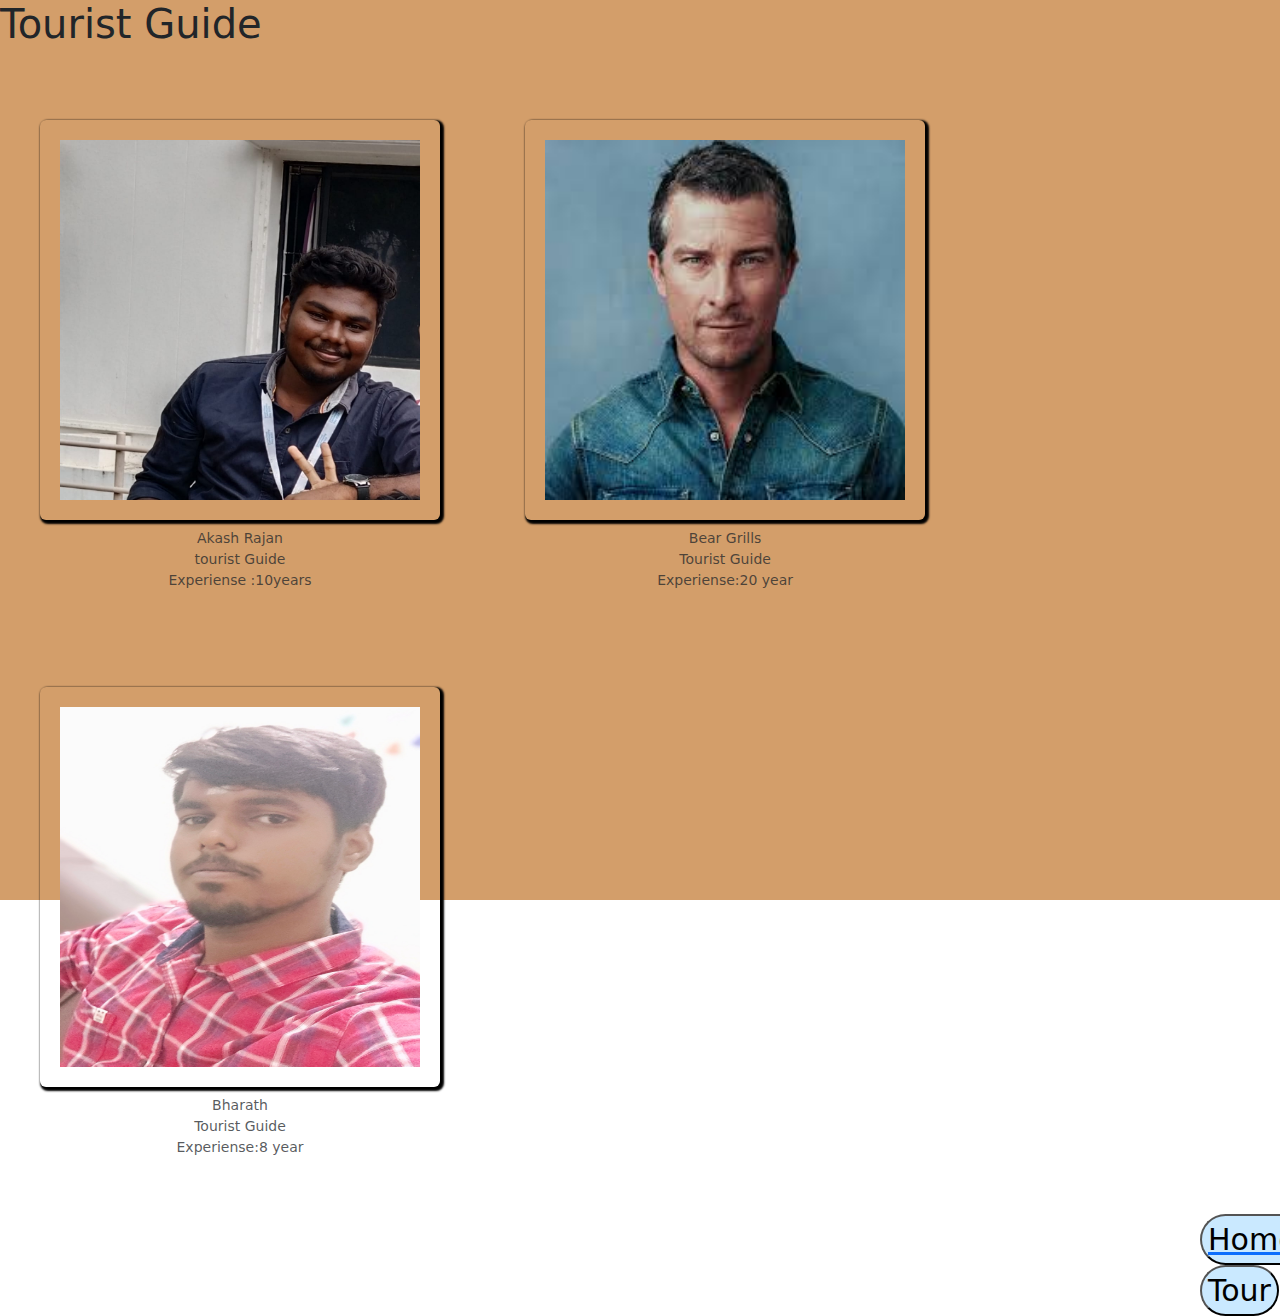
==== index.html @ 118581d2 "Update and rename guide.html to index.html" ====
<!DOCTYPE html>
<html lang="en">
<head>
    <meta charset="UTF-8">
    <meta name="viewport" content="width=device-width, initial-scale=1.0">
    <title>Document</title>
    <link href="https://cdn.jsdelivr.net/npm/bootstrap@5.3.3/dist/css/bootstrap.min.css" rel="stylesheet" integrity="sha384-QWTKZyjpPEjISv5WaRU9OFeRpok6YctnYmDr5pNlyT2bRjXh0JMhjY6hW+ALEwIH" crossorigin="anonymous">
    <link href="https://cdn.jsdelivr.net/npm/bootstrap@5.3.0/dist/css/bootstrap.min.css" rel="stylesheet">
    <link rel="stylesheet" href="guide.css">
</head>
<body>
    <section id="guide">
        <h1>Tourist Guide</h1>
        <br>
        <figure class="figure">
            <img src="images/AK.jpg" class="figure-img img-fluid rounded" alt="...">
            <figcaption class="figure-caption" style="text-align: center;">Akash Rajan  <br> tourist Guide <br>
             Experiense :10years</figcaption>
          </figure>
          <figure class="figure">
            <img src="images/bear 1.jpeg" class="figure-img img-fluid rounded" alt="...">
            <figcaption class="figure-caption" style="text-align: center;">Bear Grills <br> Tourist Guide <br>
            Experiense:20 year</figcaption>
          </figure>
          <figure class="figure">
            <img src="images/bharath.jpg" class="figure-img img-fluid rounded" alt="...">
            <figcaption class="figure-caption" style="text-align: center;">Bharath<br> Tourist Guide <br>
            Experiense:8 year</figcaption>
          </figure>
        
          <a href="http://127.0.0.1:5500/index.html"><button>Home</button></a><button>Tour</button>
    </section> 
    <script src="https://code.jquery.com/jquery-3.5.1.slim.min.js"></script>
    <script src="https://cdn.jsdelivr.net/npm/@popperjs/core@2.9.2/dist/umd/popper.min.js"></script>
    <script src="https://stackpath.bootstrapcdn.com/bootstrap/4.5.2/js/bootstrap.min.js"></script>
</body>
</html>
---- guide.css ----
#guide{
    background-color: #d39e6a;
    height: 100vh;
}


#guide .figure {
    padding: 40px;
}

#guide .figure img {
    width: 400px;
    height: 400px;
    padding: 20px;
    border-radius: 20%;
    box-shadow: 2px 2px 2px 2px black;
}
button{
      display: grid;
    margin-left: 1200px;
    font-size: 30px;
    border-radius: 40px;
    background-color: #98d4ff83;
}
button:hover{
    background-color: aqua;
}
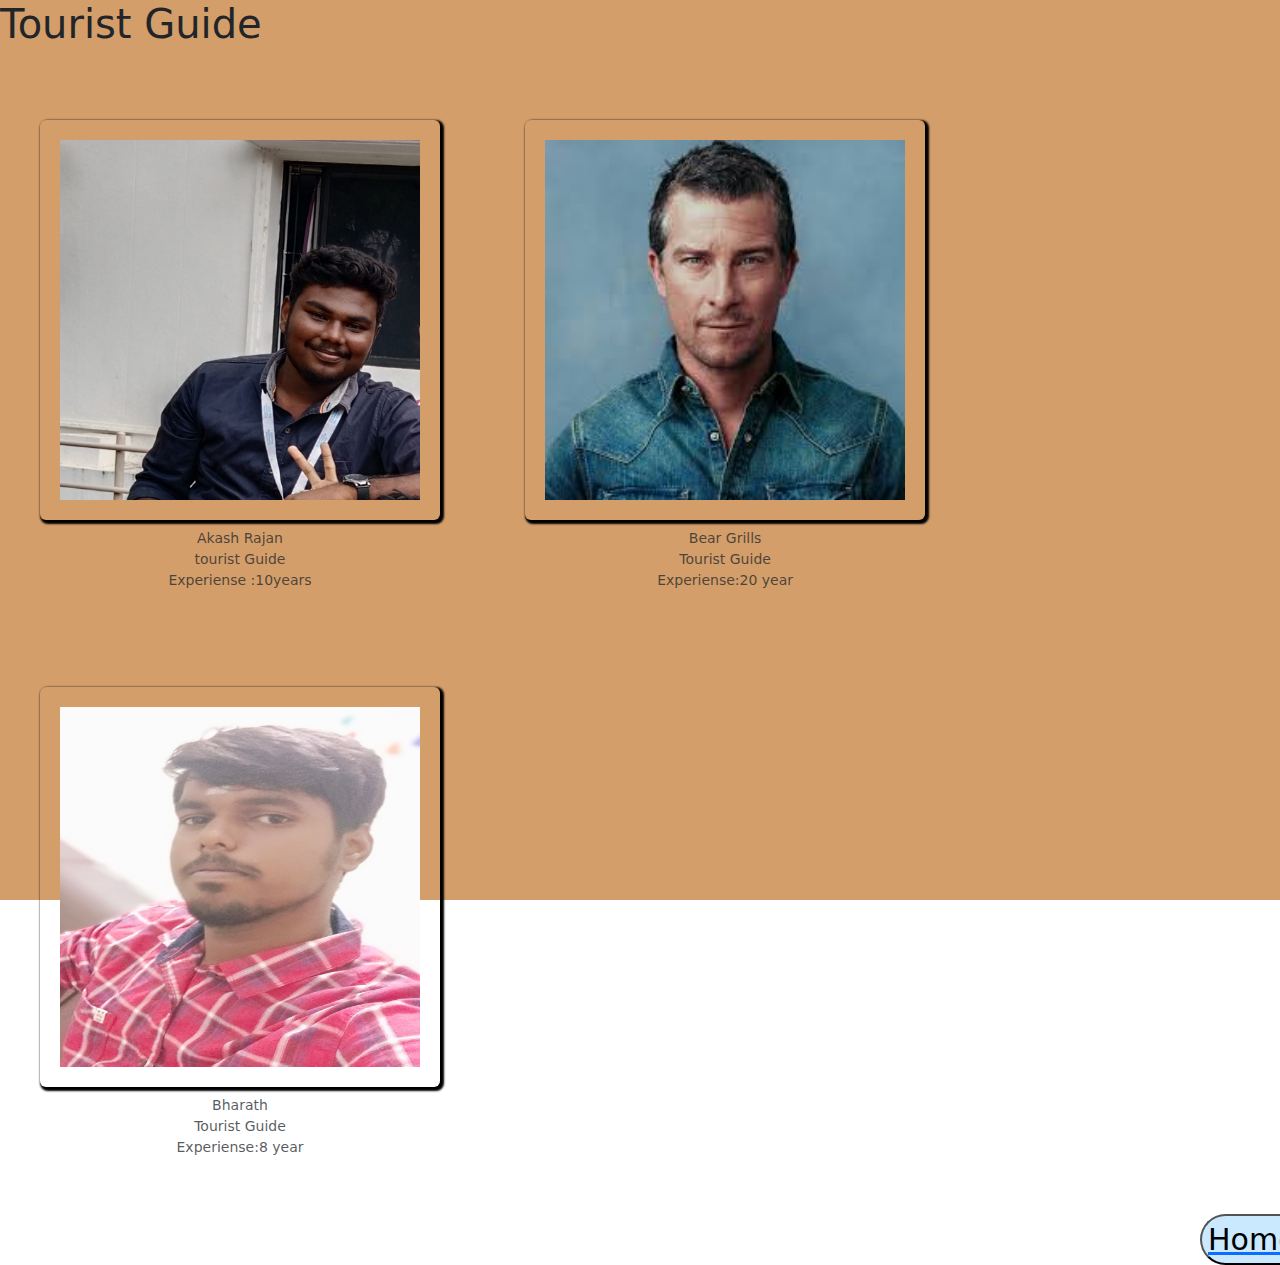
==== commit 88220c65: "Update index.html" ====
--- a/index.html
+++ b/index.html
@@ -28,7 +28,7 @@
             Experiense:8 year</figcaption>
           </figure>
         
-          <a href="http://127.0.0.1:5500/index.html"><button>Home</button></a><button>Tour</button>
+          <a href="https://bharath09022002.github.io/Tourist-Guide/"><button>Home</button>
     </section> 
     <script src="https://code.jquery.com/jquery-3.5.1.slim.min.js"></script>
     <script src="https://cdn.jsdelivr.net/npm/@popperjs/core@2.9.2/dist/umd/popper.min.js"></script>
